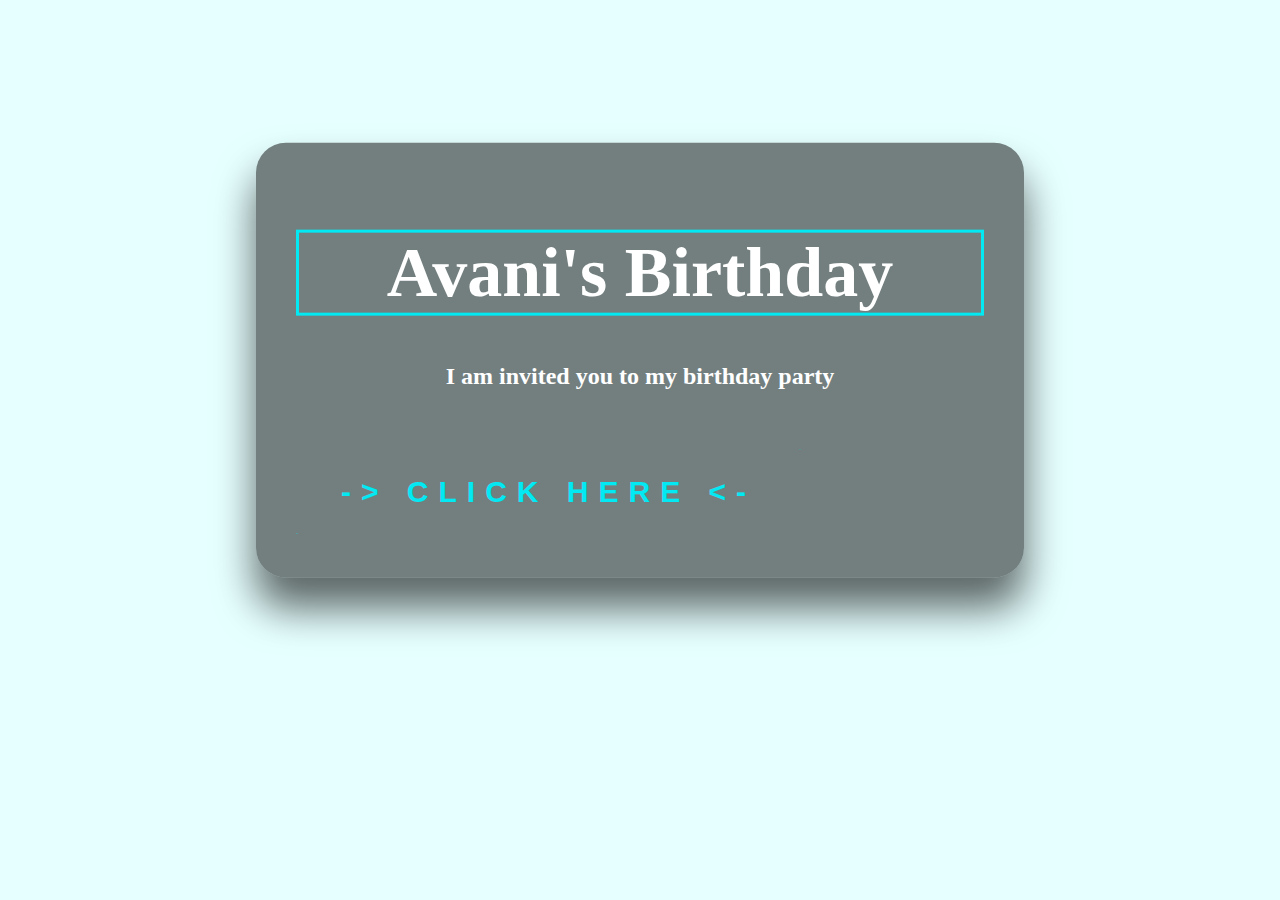
==== index.html @ 54cb8be7 "Add files via upload" ====
<!DOCTYPE html>
<html>
<head>
	<link rel="stylesheet" type="text/css" href="style1.css">
	<title></title>
</head>
<body>

	<div class="login-box">
		<h1>Avani's Birthday</h1>
		<h2>I am invited you to my birthday party</h2>
		<form>
			<a href="introo.html">
				<span></span>
				<span></span>
				<span></span>
				<span></span>
				 -> Click Here <-
			</a>
		</form>
	</div>

</body>
</html>
---- style1.css ----
html {
	height: 100%;
	display: block;
}
body {
	margin: 0px;
	padding: 0px;
	height: 30px;
	font-family: sans-serif;
	background: #e6ffff;
}

.login-box {
	position: absolute;
	top: 40%;
	left: 50%;
	width: 60%;
	padding: 40px;
	transform: translate(-50%, -50%);
	background: rgba(0, 0, 0, .5);
	box-sizing: border-box;
	box-shadow: 0px 30px 40px rgba(0, 0, 0, .6);
	border-radius: 30px;
}

.login-box h1{
	color: #ffffff;
	font-family: Garamond, serif;
	text-align: center;
	font-size: 70px;
  	border: 3px solid #03e9f4;
}

.login-box h2{
	color: #ffffff;
	font-family: Garamond, serif;
	text-align: center;
}

.login-box form a {
	position: relative;
	display: inline-block;
	padding: 25px 45px;
	color: #03e9f4;
	font-size: 30px;
	text-decoration: none;
	text-transform: uppercase;
	overflow: hidden;
	transition: .5s;
	margin-top: 40px;
	letter-spacing: 10px;
	font-weight: bold;
}

.login-box a:hover {
	background: #03e9f4;
	color: #fff;
	border-radius: 5px;
	box-shadow: 0 0 5px #03e9f4,
				0 0 25px #03e9f4,
				0 0 50px #03e9f4,
				0 0 100px #03e9f4;				
}

.login-box a span {
	position: absolute;
	display: block;
}

.login-box a span:nth-child(1) {
	top: 0;
	left: -100%;
	width: 100%;
	height: 2px;
	background: linear-gradient(90deg, transparent, #03e9f4);
	animation: btn-anim1 1s linear infinite;
}

@keyframes btn-anim1 {
	0% {
		left: -100%;
	}
	50%, 100% {
		left: 100%;
	}
}

.login-box a span:nth-child(2) {
	top: -100%;
	right: 0;
	width: 2px;
	height: 100%;
	background: linear-gradient(180deg, transparent, #03e9f4);
	animation: btn-anim2 1s linear infinite;
	animation-delay: .25s;
}

@keyframes btn-anim2 {
	0% {
		top: -100%;
	}
	50%, 100% {
		top: 100%;
	}
}

.login-box a span:nth-child(3) {
	bottom: 0;
	right: -100%;
	width: 100%;
	height: 2px;
	background: linear-gradient(270deg, transparent, #03e9f4);
	animation: btn-anim3 1s linear infinite;
	animation-delay: .5s
}

@keyframes btn-anim3 {
	0% {
		right: -100%;
	}
	50%,100% {
		right: 100%;
	}
}

.login-box a span:nth-child(4) {
	bottom: -100%;
	left: 0;
	width: 2px;
	height: 100%;
	background: linear-gradient(360deg, transparent, #03e9f4);
	animation: btn-anim4 1s linear infinite;
	animation-delay: .75s
}

@keyframes btn-anim4 {
	0% {
		bottom: -100%;
	}
	50%,100% {
		bottom: 100%;
	}
}
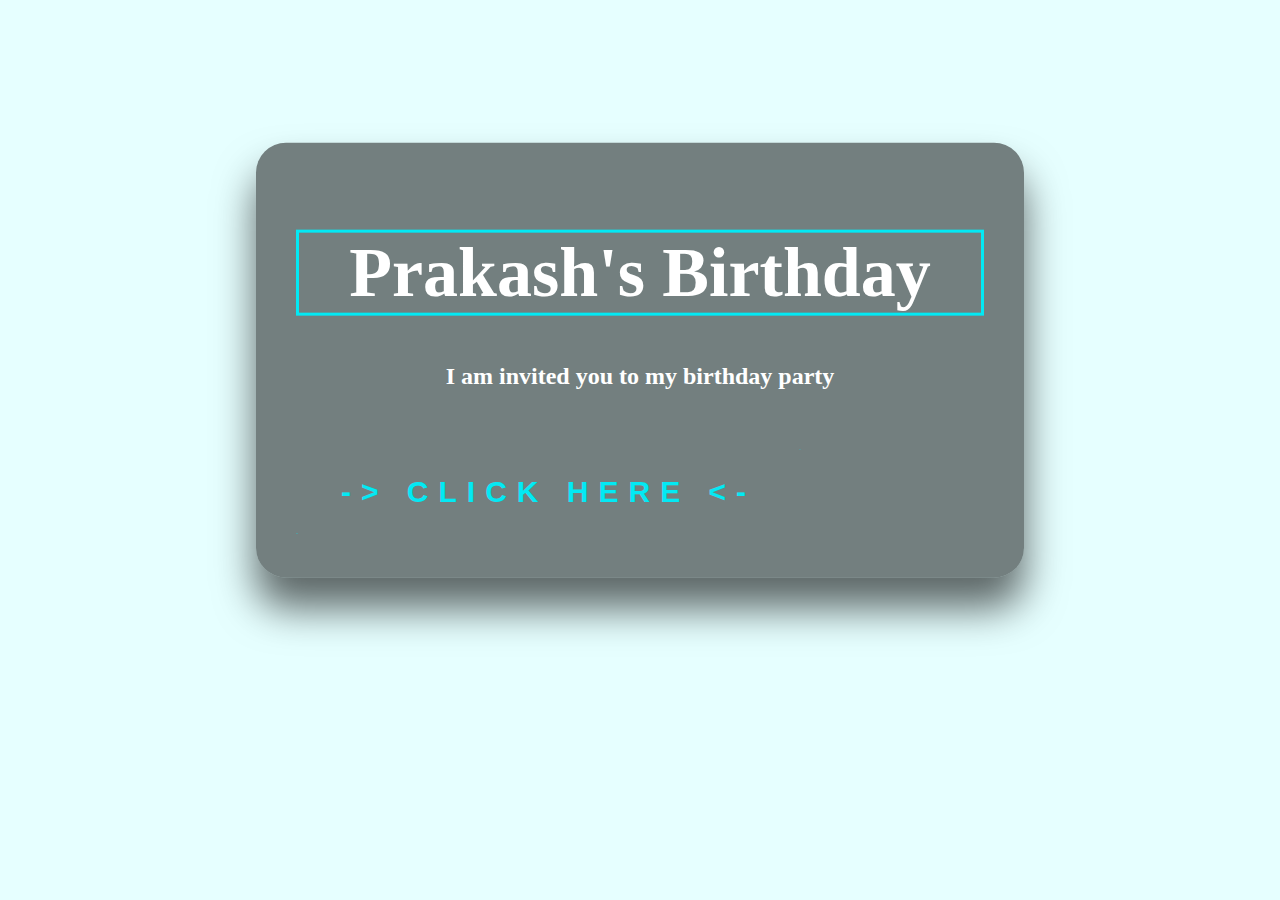
==== commit dee8885a: "index.html" ====
--- a/index.html
+++ b/index.html
@@ -7,7 +7,7 @@
 <body>
 
 	<div class="login-box">
-		<h1>Avani's Birthday</h1>
+		<h1>Prakash's Birthday</h1>
 		<h2>I am invited you to my birthday party</h2>
 		<form>
 			<a href="introo.html">
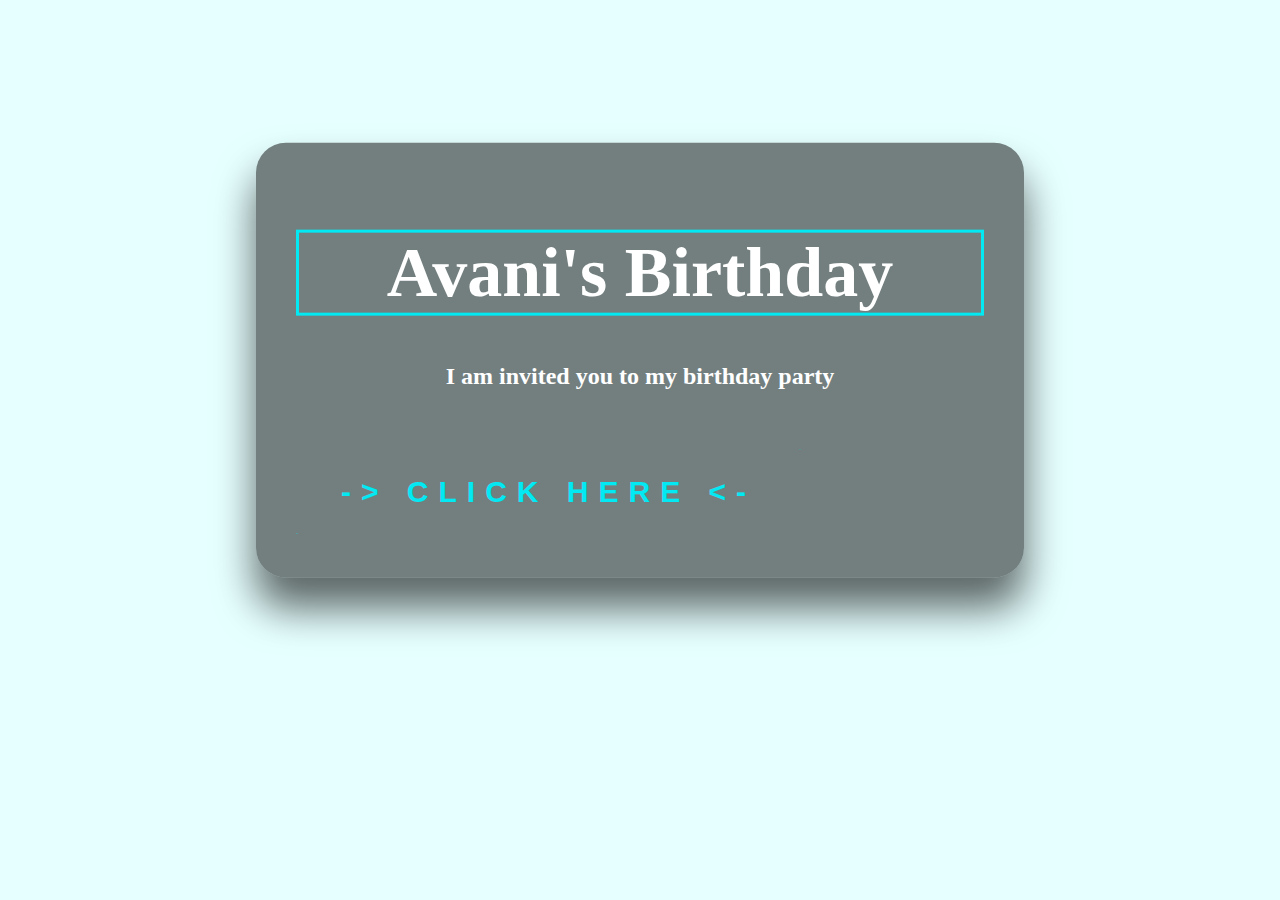
==== commit 22a1faea: "index.html" ====
--- a/index.html
+++ b/index.html
@@ -7,7 +7,7 @@
 <body>
 
 	<div class="login-box">
-		<h1>Prakash's Birthday</h1>
+		<h1>Avani's Birthday</h1>
 		<h2>I am invited you to my birthday party</h2>
 		<form>
 			<a href="introo.html">
